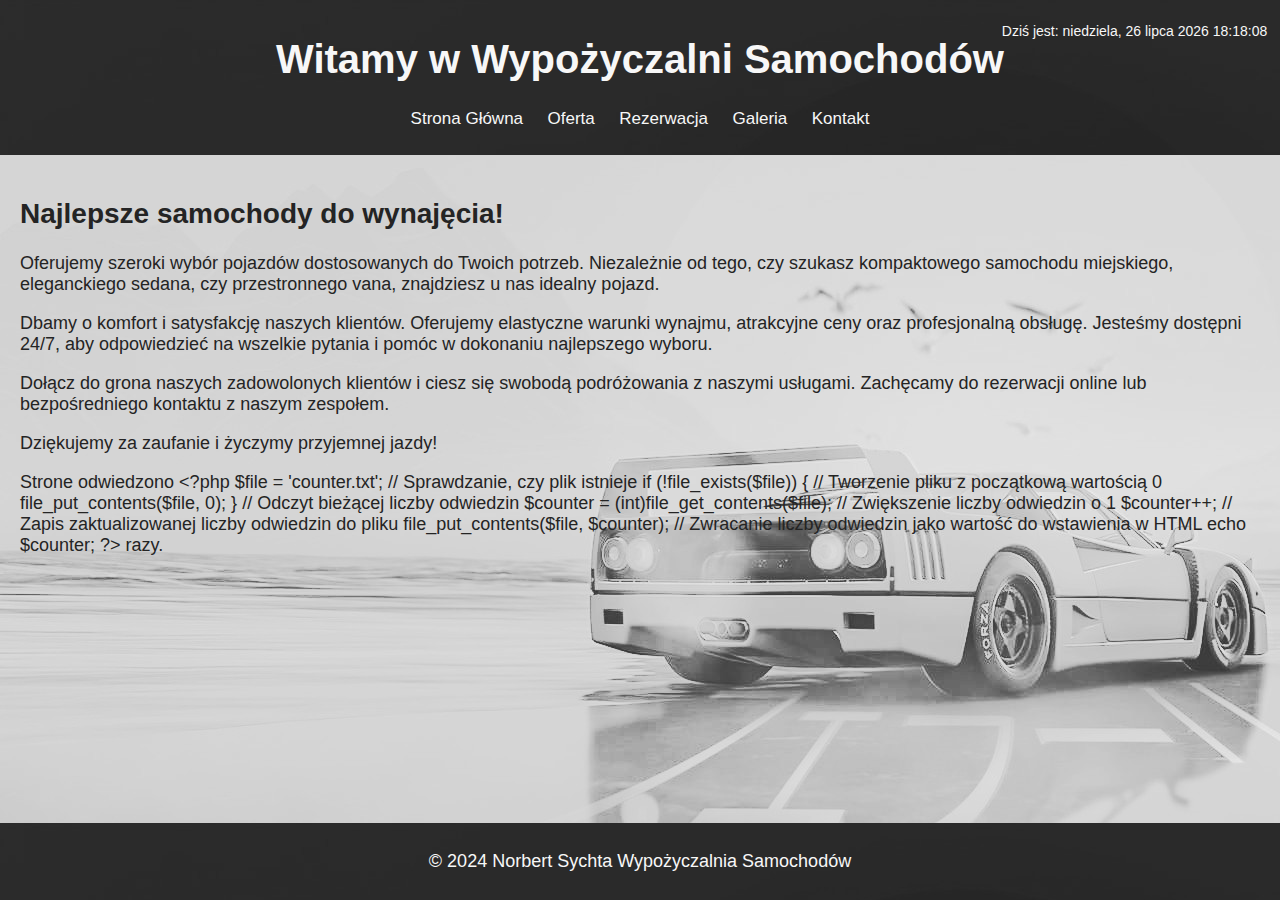
==== index.html @ 1f05e4b2 "Add files via upload" ====
<!DOCTYPE html>
<html lang="pl">
<head>
    <meta charset="UTF-8">
    <meta name="viewport" content="width=device-width, initial-scale=1.0">
    <title>Wypożyczalnia Samochodów</title>
    <link rel="stylesheet" href="styles.css">
    <script src="scripts.js" defer></script>
	<link rel="shortcut icon" href="favicon.ico" type="image/x-icon">
</head>
<body>
    <header>
        <h1>Witamy w Wypożyczalni Samochodów</h1>
		<p class="zegar">Dziś jest: <span id="datetime"></span></p>
        <nav>
            <ul>
                <li><a href="index.html">Strona Główna</a></li>
                <li><a href="oferta.html">Oferta</a></li>
                <li><a href="rezerwacja.html">Rezerwacja</a></li>
                <li><a href="galeria.html">Galeria</a></li>
                <li><a href="kontakt.html">Kontakt</a></li>
            </ul>
        </nav>
    </header>
    <main>
        <h2>Najlepsze samochody do wynajęcia!</h2>
        <p>Oferujemy szeroki wybór pojazdów dostosowanych do Twoich potrzeb. Niezależnie od tego, czy szukasz kompaktowego samochodu miejskiego, eleganckiego sedana, czy przestronnego vana, znajdziesz u nas idealny pojazd.</p>
        <p>Dbamy o komfort i satysfakcję naszych klientów. Oferujemy elastyczne warunki wynajmu, atrakcyjne ceny oraz profesjonalną obsługę. Jesteśmy dostępni 24/7, aby odpowiedzieć na wszelkie pytania i pomóc w dokonaniu najlepszego wyboru.</p>
        <p>Dołącz do grona naszych zadowolonych klientów i ciesz się swobodą podróżowania z naszymi usługami. Zachęcamy do rezerwacji online lub bezpośredniego kontaktu z naszym zespołem.</p>
        <p>Dziękujemy za zaufanie i życzymy przyjemnej jazdy!</p>
		<p>Strone odwiedzono <span id="counter"></span> razy.</p>
    </main>
    <footer>
        <p>© 2024 Norbert Sychta Wypożyczalnia Samochodów</p>
    </footer>
	    <script>
        // Pobieranie liczby odwiedzin z pliku PHP i wstawianie do HTML
        fetch('counter.php')
            .then(response => response.text())
            .then(data => {
                document.getElementById('counter').textContent = data;
            });
    </script>
</body>
</html>
---- styles.css ----
body {
    font-family: Helvetica, sans-serif;
    margin: 0;
    padding: 0;
	padding-bottom: 100px;
    background-image: url('images/tlo.jpg');
}

header {
    background-color: #242424;
    color: #f7f7f7;
    padding: 10px 0;
    text-align: center;
	background-image: url('images/tlo2.jpg');
}

nav ul {
    list-style: none;
    padding: 0;
}

nav ul li {
    display: inline;
    margin: 0 10px;
	font-size:17px;
}

nav ul li a {
    color: #f7f7f7;
    text-decoration: none;
}

main {
	color: #242424;
    padding: 20px;
}

footer {
    background-color: #242424;
    color: #f7f7f7;
    text-align: center;
	padding: 10px 0;
    position: fixed;
    width: 100%;
    bottom: 0;
	background-image: url('images/tlo2.jpg');
}

.slider {
    display: flex;
    overflow: hidden;
    width: 100%;
}

.slider img {
    width: 68%;
	margin-left: auto;
    margin-right: auto;
}

.zegar {
    position: absolute;
    top: 1%;
    right: 1%;
    font-size: 14px;
    color: #f7f7f7;
}

button {
  color: #090909;
  padding: 5px;
  font-size: 13px;
  border-radius: 10px;
  background: #f7f7f7;
  border: 1px solid #242424;;
  transition: 0.01s;
  box-shadow: 1px 1px 1px #242424;;
}

button:active {
  color: red;
}

h1{
  font-size:40px;
}

h2{
  font-size:28px;
}

h3{
  font-size:19px;
}

p{
	font-size: 18px;
}

.auta{
    position: relative;
	padding-left: 25px;
}

label{
	font-size: 18px;
}
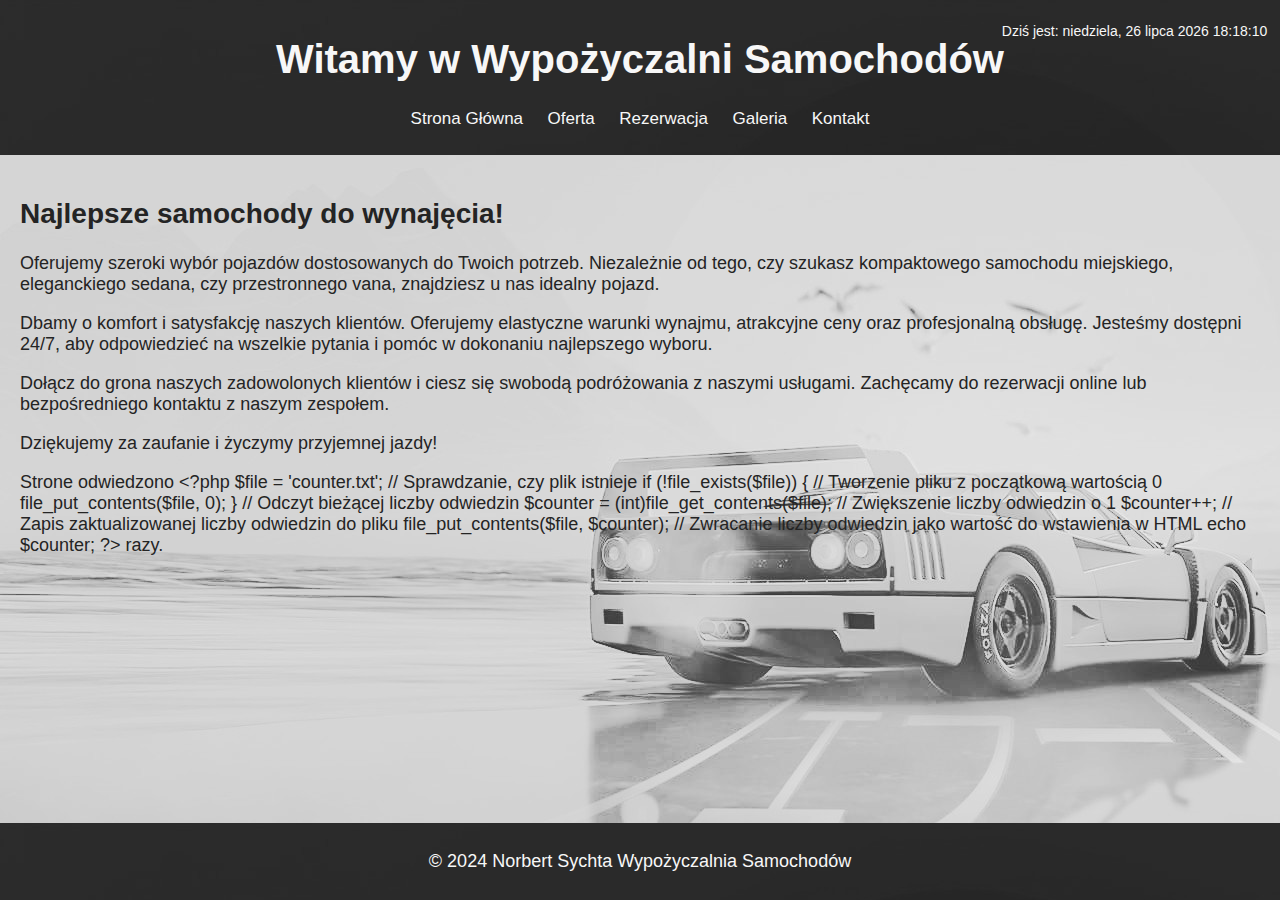
==== commit 904e44a9: "Update index.html" ====
--- a/index.html
+++ b/index.html
@@ -33,8 +33,7 @@
     <footer>
         <p>© 2024 Norbert Sychta Wypożyczalnia Samochodów</p>
     </footer>
-	    <script>
-        // Pobieranie liczby odwiedzin z pliku PHP i wstawianie do HTML
+    <script>
         fetch('counter.php')
             .then(response => response.text())
             .then(data => {
@@ -42,4 +41,4 @@
             });
     </script>
 </body>
-</html>+</html>
